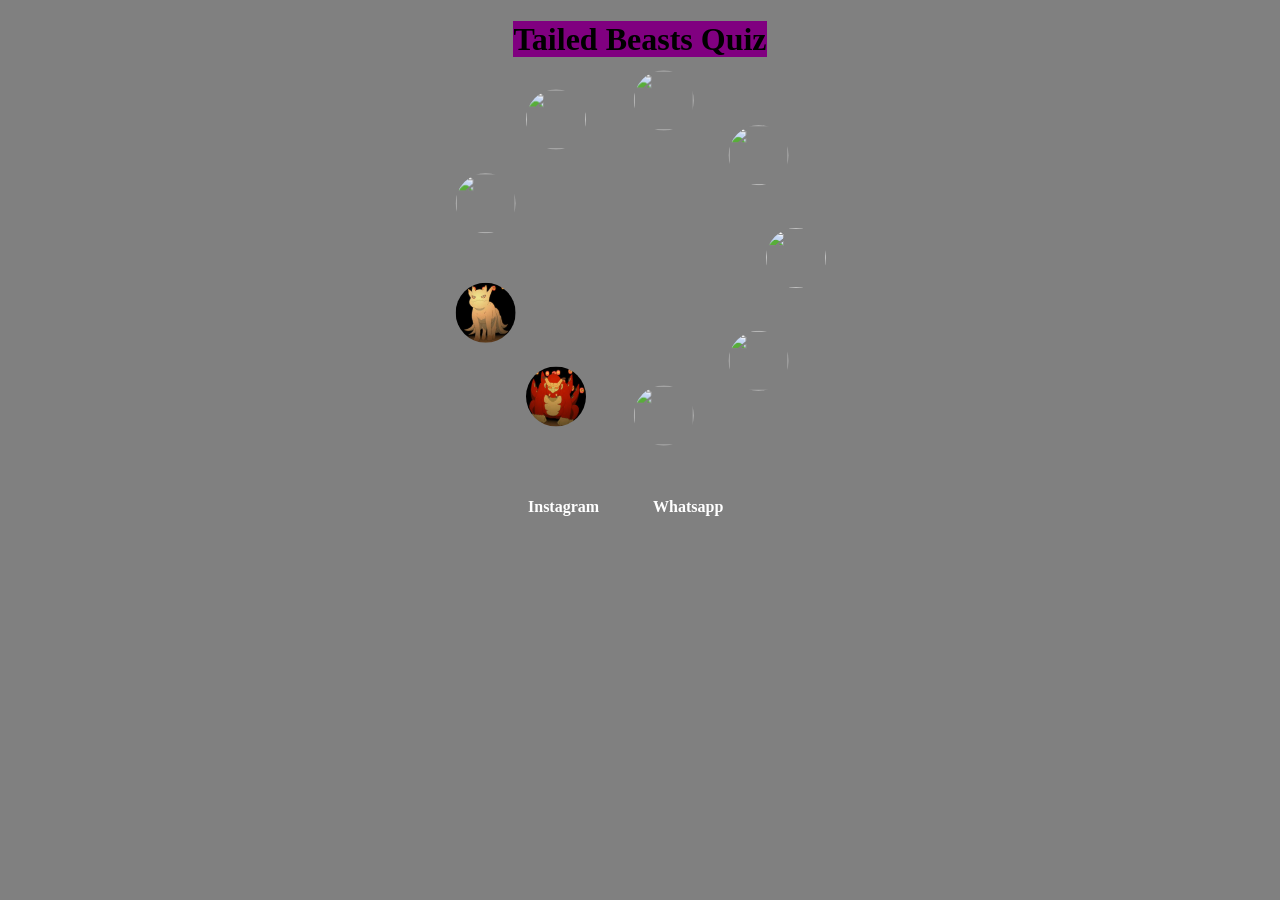
==== Index_2.html @ d49ca68e "Add files via upload" ====
<!DOCTYPE html>
<html>
    <head>
        <title>尾獣</title>
        <style>
            body{
                background-color: grey;
            }
            /*.Q_img{
                width: 200px;
                height: 200px;
                border-radius: 50%;
                object-fit: cover;
            }*/
            .circulo-contenedor {
                position: relative;
                width: 400px;
                height: 400px;
                margin: auto;
                border-radius: 50%;
            }

            .circulo-contenedor .item {
                position: absolute;
                top: 40%;
                left: 49%;
                width: 60px;
                height: 60px;
                margin-top: -30px;
                margin-left: -30px;
                border-radius: 50%;
                object-fit: cover;
            
            /* Distribución automática usando las variables del HTML */
                transform: rotate(calc(var(--i) * 40deg)) translate(160px) rotate(calc(var(--i) * -40deg));
            }
            .links{
                color: white;
                font-size: 16px;
                text-align:center;
                font-weight: 600;
                text-decoration:none;
            }
            #l_1{
                margin-left: 520px;
            }
            #l_2{
                margin-left: 50px;
            }
        </style>
    </head>
    <header style="text-align: center">
        <h1>
            <span style="background-color: purple">Tailed Beasts Quiz</span>
        </h1>
        <br>    
    </header>
    <body>
        <div class="circulo-contenedor">
            <img class="item" style="--i:0;" src="https://encrypted-tbn0.gstatic.com/images?q=tbn:ANd9GcQuheKOBEoMPKL5tYUzOXDaorhH5CROfDecAf7tXgc3EQ&s=10" width="200x" height="400px">
            <img class="item" style="--i:1;" src="https://encrypted-tbn0.gstatic.com/images?q=tbn:ANd9GcQzm0KgmgSTfdvDTRYn3DFvrJVx1O2SHYFzWDVYT8Pp9g&s=10" width="500px" height="300px">
            <img class="item" style="--i:2;" src="https://encrypted-tbn0.gstatic.com/images?q=tbn:ANd9GcTVprku_eY_V_YQ3JkA7zzBK7alpp5ZTUUdkKMi2feKcA&s=10" width="200px" height="400px">
            <img class="item" style="--i:3;" src="[data-uri]" width="200x" height="400px">
            <img class="item" style="--i:4;" src="[data-uri]" width="500px" height="300px">
            <img class="item" style="--i:5;" src="https://encrypted-tbn0.gstatic.com/images?q=tbn:ANd9GcSkUAZHVVMgVq7lOGX60hom6rxoYdGrlf3F9Zunj6NbTzcvj1yTgXVSI5GT&s=10" width="200px" height="400px">
            <img class="item" style="--i:6;" src="https://encrypted-tbn0.gstatic.com/images?q=tbn:ANd9GcS62VHYfDU4S4ISp-R7OwQ-BQ0DhBiRfRTfuQWi8YpgDA&s=10" width="200px" height="400px">
            <img class="item" style="--i:7;" src="https://encrypted-tbn0.gstatic.com/images?q=tbn:ANd9GcThUkgUpO_cV-kr-zvNoZ4zlpFTIGa9Z8-wlmdH6o0CNw&s=10" width="200px" height="400px">
            <img class="item" style="--i:8;" src="https://encrypted-tbn0.gstatic.com/images?q=tbn:ANd9GcR4ObfT1UjSxJFrMgdkQYF8xhL8zCInka3Fizn83ID1_A&s" width="200px" height="400px">
        </div>
    </body>
    <footer>
        <nav>
            <a class="links" id="l_1" href="https://www.instagram.com/sgwarrior_999?exln=MmgzZTloemh3c3Rq" target="_blank">Instagram</a>
            <a class="links" id="l_2" href="https://wa.me/qr/YNQZN3247IRFF1" target="_blank">Whatsapp</a>            
        </nav>
    </footer>
</html>
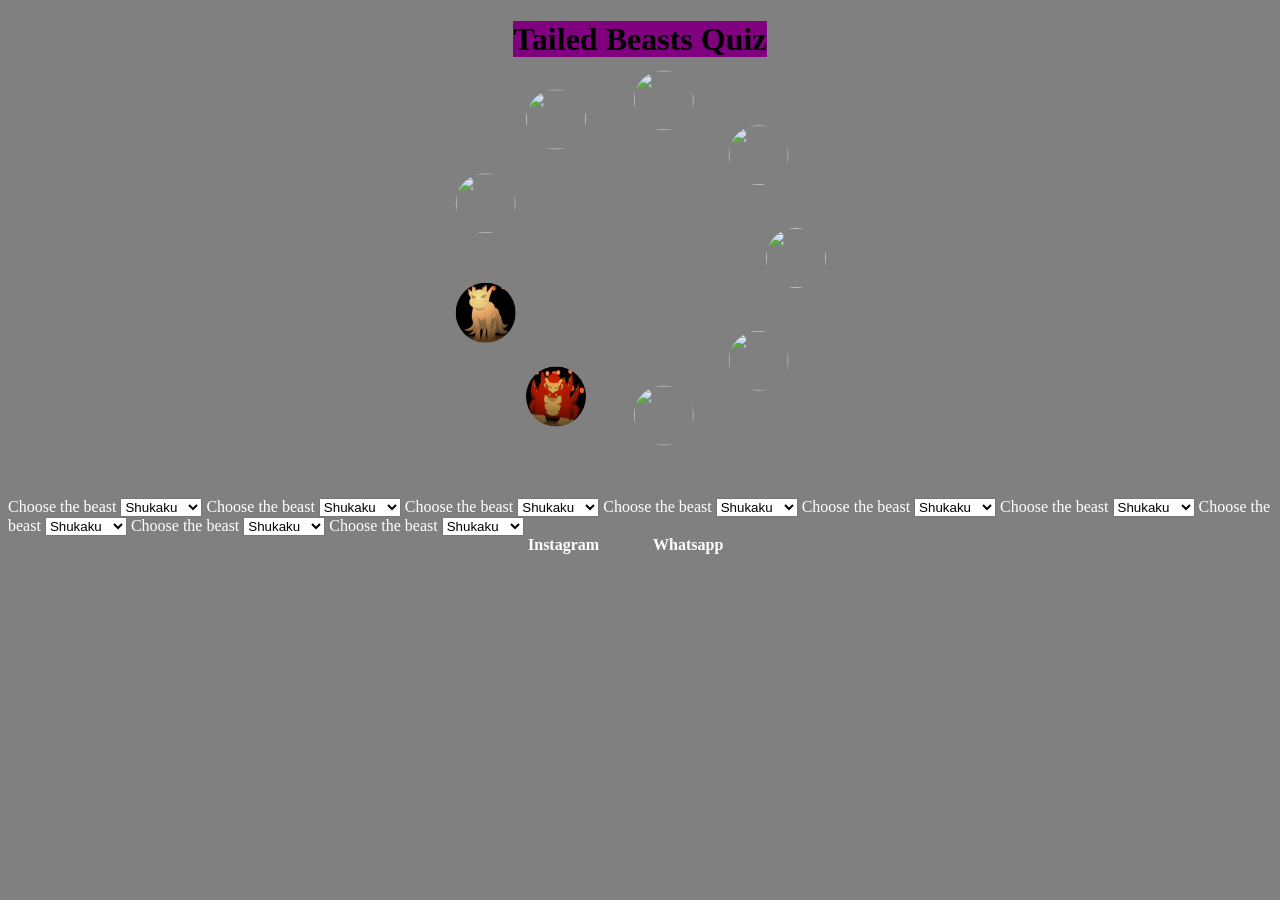
==== commit 2fb804b2: "Add files via upload" ====
--- a/Index_2.html
+++ b/Index_2.html
@@ -47,6 +47,9 @@
             #l_2{
                 margin-left: 50px;
             }
+            .options{
+                color: white;
+            }
         </style>
     </head>
     <header style="text-align: center">
@@ -67,6 +70,117 @@
             <img class="item" style="--i:7;" src="https://encrypted-tbn0.gstatic.com/images?q=tbn:ANd9GcThUkgUpO_cV-kr-zvNoZ4zlpFTIGa9Z8-wlmdH6o0CNw&s=10" width="200px" height="400px">
             <img class="item" style="--i:8;" src="https://encrypted-tbn0.gstatic.com/images?q=tbn:ANd9GcR4ObfT1UjSxJFrMgdkQYF8xhL8zCInka3Fizn83ID1_A&s" width="200px" height="400px">
         </div>
+        <div class="options">
+            <label for="beasts">Choose the beast</label>
+            <select class="dropdown" id="beasts">
+                <option value="shukaku">Shukaku</option>
+                <option value="matatabi">Matatabi</option>
+                <option value="isobu">Isobu</option>
+                <option value="songoku">Son Goku</option>
+                <option value="kokuo">Kokuo</option>
+                <option value="saiken">Saiken</option>
+                <option value="chomei">Chomei</option>
+                <option value="gyuki">Gyuki</option>
+                <option value="kurama">Kurama</option>
+            </select>
+            <label for="beasts">Choose the beast</label>
+            <select class="dropdown" id="beasts">
+                <option value="shukaku">Shukaku</option>
+                <option value="matatabi">Matatabi</option>
+                <option value="isobu">Isobu</option>
+                <option value="songoku">Son Goku</option>
+                <option value="kokuo">Kokuo</option>
+                <option value="saiken">Saiken</option>
+                <option value="chomei">Chomei</option>
+                <option value="gyuki">Gyuki</option>
+                <option value="kurama">Kurama</option>
+            </select>
+            <label for="beasts">Choose the beast</label>
+            <select class="dropdown" id="beasts">
+                <option value="shukaku">Shukaku</option>
+                <option value="matatabi">Matatabi</option>
+                <option value="isobu">Isobu</option>
+                <option value="songoku">Son Goku</option>
+                <option value="kokuo">Kokuo</option>
+                <option value="saiken">Saiken</option>
+                <option value="chomei">Chomei</option>
+                <option value="gyuki">Gyuki</option>
+                <option value="kurama">Kurama</option>
+            </select>
+            <label for="beasts">Choose the beast</label>
+            <select class="dropdown" id="beasts">
+                <option value="shukaku">Shukaku</option>
+                <option value="matatabi">Matatabi</option>
+                <option value="isobu">Isobu</option>
+                <option value="songoku">Son Goku</option>
+                <option value="kokuo">Kokuo</option>
+                <option value="saiken">Saiken</option>
+                <option value="chomei">Chomei</option>
+                <option value="gyuki">Gyuki</option>
+                <option value="kurama">Kurama</option>
+            </select>
+            <label for="beasts">Choose the beast</label>
+            <select class="dropdown" id="beasts">
+                <option value="shukaku">Shukaku</option>
+                <option value="matatabi">Matatabi</option>
+                <option value="isobu">Isobu</option>
+                <option value="songoku">Son Goku</option>
+                <option value="kokuo">Kokuo</option>
+                <option value="saiken">Saiken</option>
+                <option value="chomei">Chomei</option>
+                <option value="gyuki">Gyuki</option>
+                <option value="kurama">Kurama</option>
+            </select>
+            <label for="beasts">Choose the beast</label>
+            <select class="dropdown" id="beasts">
+                <option value="shukaku">Shukaku</option>
+                <option value="matatabi">Matatabi</option>
+                <option value="isobu">Isobu</option>
+                <option value="songoku">Son Goku</option>
+                <option value="kokuo">Kokuo</option>
+                <option value="saiken">Saiken</option>
+                <option value="chomei">Chomei</option>
+                <option value="gyuki">Gyuki</option>
+                <option value="kurama">Kurama</option>
+            </select>
+            <label for="beasts">Choose the beast</label>
+            <select class="dropdown" id="beasts">
+                <option value="shukaku">Shukaku</option>
+                <option value="matatabi">Matatabi</option>
+                <option value="isobu">Isobu</option>
+                <option value="songoku">Son Goku</option>
+                <option value="kokuo">Kokuo</option>
+                <option value="saiken">Saiken</option>
+                <option value="chomei">Chomei</option>
+                <option value="gyuki">Gyuki</option>
+                <option value="kurama">Kurama</option>
+            </select>
+            <label for="beasts">Choose the beast</label>
+            <select class="dropdown" id="beasts">
+                <option value="shukaku">Shukaku</option>
+                <option value="matatabi">Matatabi</option>
+                <option value="isobu">Isobu</option>
+                <option value="songoku">Son Goku</option>
+                <option value="kokuo">Kokuo</option>
+                <option value="saiken">Saiken</option>
+                <option value="chomei">Chomei</option>
+                <option value="gyuki">Gyuki</option>
+                <option value="kurama">Kurama</option>
+            </select>
+            <label for="beasts">Choose the beast</label>
+            <select class="dropdown" id="beasts">
+                <option value="shukaku">Shukaku</option>
+                <option value="matatabi">Matatabi</option>
+                <option value="isobu">Isobu</option>
+                <option value="songoku">Son Goku</option>
+                <option value="kokuo">Kokuo</option>
+                <option value="saiken">Saiken</option>
+                <option value="chomei">Chomei</option>
+                <option value="gyuki">Gyuki</option>
+                <option value="kurama">Kurama</option>
+            </select>
+            
+        </div>
     </body>
     <footer>
         <nav>
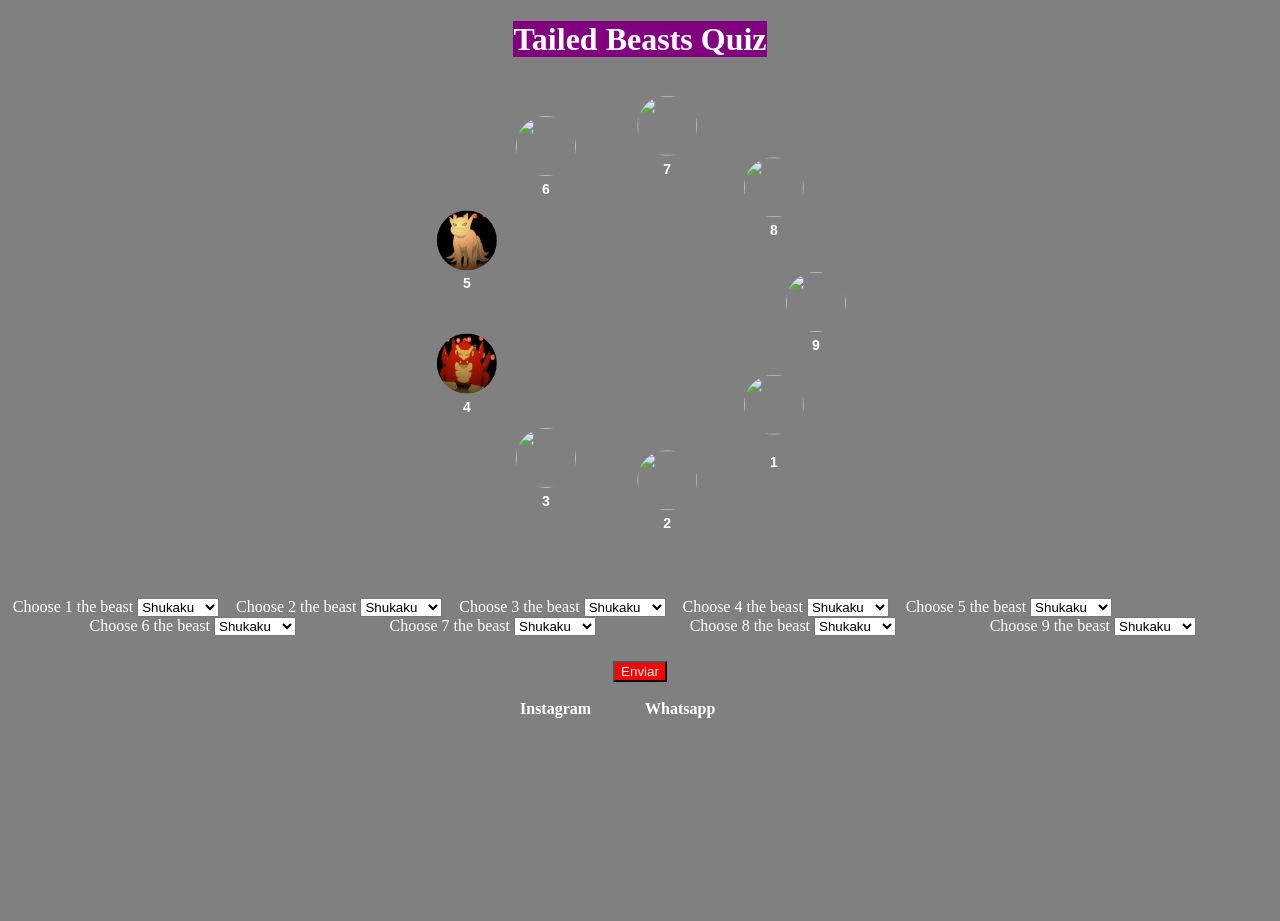
==== commit 2619a2e7: "Add files via upload" ====
--- a/Index_2.html
+++ b/Index_2.html
@@ -16,23 +16,41 @@
                 position: relative;
                 width: 400px;
                 height: 400px;
-                margin: auto;
+                margin: 50px auto;
                 border-radius: 50%;
             }
 
-            .circulo-contenedor .item {
+            .circulo-contenedor .item-grupo {
                 position: absolute;
                 top: 40%;
                 left: 49%;
+                width: 70px;
+                height: 100px;
+                margin-top: -45px;
+                margin-left: -35px;
+                border-radius: 50%;
+                object-fit: cover;
+                display: flex;
+                flex-direction: column;
+                align-items:center;
+                justify-content: center;
+                gap: 5px;
+
+            
+            /* Distribución automática usando las variables del HTML */
+                transform: rotate(calc(var(--i) * 40deg)) translate(180px) rotate(calc(var(--i) * -40deg));
+            }
+            .item-grupo img{
                 width: 60px;
                 height: 60px;
-                margin-top: -30px;
-                margin-left: -30px;
                 border-radius: 50%;
                 object-fit: cover;
-            
-            /* Distribución automática usando las variables del HTML */
-                transform: rotate(calc(var(--i) * 40deg)) translate(160px) rotate(calc(var(--i) * -40deg));
+            }
+            .item-grupo .numero {
+                font-family: Arial, sans-serif;
+                font-size: 14px;
+                font-weight: bold;
+                color: white; /* Cambia el color según tu fondo */
             }
             .links{
                 color: white;
@@ -50,138 +68,169 @@
             .options{
                 color: white;
             }
+            
         </style>
+        <link rel="stylesheet" href="styles.css">
     </head>
     <header style="text-align: center">
-        <h1>
+        <h1 style="color: white">
             <span style="background-color: purple">Tailed Beasts Quiz</span>
         </h1>
         <br>    
     </header>
     <body>
         <div class="circulo-contenedor">
-            <img class="item" style="--i:0;" src="https://encrypted-tbn0.gstatic.com/images?q=tbn:ANd9GcQuheKOBEoMPKL5tYUzOXDaorhH5CROfDecAf7tXgc3EQ&s=10" width="200x" height="400px">
-            <img class="item" style="--i:1;" src="https://encrypted-tbn0.gstatic.com/images?q=tbn:ANd9GcQzm0KgmgSTfdvDTRYn3DFvrJVx1O2SHYFzWDVYT8Pp9g&s=10" width="500px" height="300px">
-            <img class="item" style="--i:2;" src="https://encrypted-tbn0.gstatic.com/images?q=tbn:ANd9GcTVprku_eY_V_YQ3JkA7zzBK7alpp5ZTUUdkKMi2feKcA&s=10" width="200px" height="400px">
-            <img class="item" style="--i:3;" src="[data-uri]" width="200x" height="400px">
-            <img class="item" style="--i:4;" src="[data-uri]" width="500px" height="300px">
-            <img class="item" style="--i:5;" src="https://encrypted-tbn0.gstatic.com/images?q=tbn:ANd9GcSkUAZHVVMgVq7lOGX60hom6rxoYdGrlf3F9Zunj6NbTzcvj1yTgXVSI5GT&s=10" width="200px" height="400px">
-            <img class="item" style="--i:6;" src="https://encrypted-tbn0.gstatic.com/images?q=tbn:ANd9GcS62VHYfDU4S4ISp-R7OwQ-BQ0DhBiRfRTfuQWi8YpgDA&s=10" width="200px" height="400px">
-            <img class="item" style="--i:7;" src="https://encrypted-tbn0.gstatic.com/images?q=tbn:ANd9GcThUkgUpO_cV-kr-zvNoZ4zlpFTIGa9Z8-wlmdH6o0CNw&s=10" width="200px" height="400px">
-            <img class="item" style="--i:8;" src="https://encrypted-tbn0.gstatic.com/images?q=tbn:ANd9GcR4ObfT1UjSxJFrMgdkQYF8xhL8zCInka3Fizn83ID1_A&s" width="200px" height="400px">
+            <div class="item-grupo" style="--i:1;">
+                <img src="https://encrypted-tbn0.gstatic.com/images?q=tbn:ANd9GcQuheKOBEoMPKL5tYUzOXDaorhH5CROfDecAf7tXgc3EQ&s=10" width="200x" height="400px">
+                <p class="numero">1</p>
+            </div>
+            <div class="item-grupo" style="--i:2;">
+                <img src="https://encrypted-tbn0.gstatic.com/images?q=tbn:ANd9GcQzm0KgmgSTfdvDTRYn3DFvrJVx1O2SHYFzWDVYT8Pp9g&s=10" width="500px" height="300px">
+                <span class="numero">2</span>
+            </div>
+            <div class="item-grupo" style="--i:3;">
+                <img src="https://encrypted-tbn0.gstatic.com/images?q=tbn:ANd9GcTVprku_eY_V_YQ3JkA7zzBK7alpp5ZTUUdkKMi2feKcA&s=10" width="200px" height="400px">
+                <span class="numero">3</span>
+            </div>
+            <div class="item-grupo" style="--i:4;">
+                <img src="[data-uri]" width="200x" height="400px">
+                <span class="numero">4</span>
+            </div>
+            <div class="item-grupo" style="--i:5;">
+                <img src="[data-uri]" width="500px" height="300px">
+                <span class="numero">5</span>
+            </div>
+            <div class="item-grupo" style="--i:6;">
+                <img src="https://encrypted-tbn0.gstatic.com/images?q=tbn:ANd9GcSkUAZHVVMgVq7lOGX60hom6rxoYdGrlf3F9Zunj6NbTzcvj1yTgXVSI5GT&s=10" width="200px" height="400px">
+                <span class="numero">6</span>
+            </div>
+            <div class="item-grupo" style="--i:7;">
+                <img src="https://encrypted-tbn0.gstatic.com/images?q=tbn:ANd9GcS62VHYfDU4S4ISp-R7OwQ-BQ0DhBiRfRTfuQWi8YpgDA&s=10" width="200px" height="400px">
+                <span class="numero">7</span>
+            </div>
+            <div class="item-grupo" style="--i:8;">
+                <img src="https://encrypted-tbn0.gstatic.com/images?q=tbn:ANd9GcThUkgUpO_cV-kr-zvNoZ4zlpFTIGa9Z8-wlmdH6o0CNw&s=10" width="200px" height="400px">
+                <span class="numero">8</span>
+            </div>
+            <div class="item-grupo" style="--i:9;">
+                <img src="https://encrypted-tbn0.gstatic.com/images?q=tbn:ANd9GcR4ObfT1UjSxJFrMgdkQYF8xhL8zCInka3Fizn83ID1_A&s" width="200px" height="400px">
+                <span class="numero">9</span>
+            </div>
         </div>
-        <div class="options">
-            <label for="beasts">Choose the beast</label>
-            <select class="dropdown" id="beasts">
-                <option value="shukaku">Shukaku</option>
-                <option value="matatabi">Matatabi</option>
-                <option value="isobu">Isobu</option>
-                <option value="songoku">Son Goku</option>
-                <option value="kokuo">Kokuo</option>
-                <option value="saiken">Saiken</option>
-                <option value="chomei">Chomei</option>
-                <option value="gyuki">Gyuki</option>
-                <option value="kurama">Kurama</option>
-            </select>
-            <label for="beasts">Choose the beast</label>
-            <select class="dropdown" id="beasts">
-                <option value="shukaku">Shukaku</option>
-                <option value="matatabi">Matatabi</option>
-                <option value="isobu">Isobu</option>
-                <option value="songoku">Son Goku</option>
-                <option value="kokuo">Kokuo</option>
-                <option value="saiken">Saiken</option>
-                <option value="chomei">Chomei</option>
-                <option value="gyuki">Gyuki</option>
-                <option value="kurama">Kurama</option>
-            </select>
-            <label for="beasts">Choose the beast</label>
-            <select class="dropdown" id="beasts">
-                <option value="shukaku">Shukaku</option>
-                <option value="matatabi">Matatabi</option>
-                <option value="isobu">Isobu</option>
-                <option value="songoku">Son Goku</option>
-                <option value="kokuo">Kokuo</option>
-                <option value="saiken">Saiken</option>
-                <option value="chomei">Chomei</option>
-                <option value="gyuki">Gyuki</option>
-                <option value="kurama">Kurama</option>
-            </select>
-            <label for="beasts">Choose the beast</label>
-            <select class="dropdown" id="beasts">
-                <option value="shukaku">Shukaku</option>
-                <option value="matatabi">Matatabi</option>
-                <option value="isobu">Isobu</option>
-                <option value="songoku">Son Goku</option>
-                <option value="kokuo">Kokuo</option>
-                <option value="saiken">Saiken</option>
-                <option value="chomei">Chomei</option>
-                <option value="gyuki">Gyuki</option>
-                <option value="kurama">Kurama</option>
-            </select>
-            <label for="beasts">Choose the beast</label>
-            <select class="dropdown" id="beasts">
-                <option value="shukaku">Shukaku</option>
-                <option value="matatabi">Matatabi</option>
-                <option value="isobu">Isobu</option>
-                <option value="songoku">Son Goku</option>
-                <option value="kokuo">Kokuo</option>
-                <option value="saiken">Saiken</option>
-                <option value="chomei">Chomei</option>
-                <option value="gyuki">Gyuki</option>
-                <option value="kurama">Kurama</option>
-            </select>
-            <label for="beasts">Choose the beast</label>
-            <select class="dropdown" id="beasts">
-                <option value="shukaku">Shukaku</option>
-                <option value="matatabi">Matatabi</option>
-                <option value="isobu">Isobu</option>
-                <option value="songoku">Son Goku</option>
-                <option value="kokuo">Kokuo</option>
-                <option value="saiken">Saiken</option>
-                <option value="chomei">Chomei</option>
-                <option value="gyuki">Gyuki</option>
-                <option value="kurama">Kurama</option>
-            </select>
-            <label for="beasts">Choose the beast</label>
-            <select class="dropdown" id="beasts">
-                <option value="shukaku">Shukaku</option>
-                <option value="matatabi">Matatabi</option>
-                <option value="isobu">Isobu</option>
-                <option value="songoku">Son Goku</option>
-                <option value="kokuo">Kokuo</option>
-                <option value="saiken">Saiken</option>
-                <option value="chomei">Chomei</option>
-                <option value="gyuki">Gyuki</option>
-                <option value="kurama">Kurama</option>
-            </select>
-            <label for="beasts">Choose the beast</label>
-            <select class="dropdown" id="beasts">
-                <option value="shukaku">Shukaku</option>
-                <option value="matatabi">Matatabi</option>
-                <option value="isobu">Isobu</option>
-                <option value="songoku">Son Goku</option>
-                <option value="kokuo">Kokuo</option>
-                <option value="saiken">Saiken</option>
-                <option value="chomei">Chomei</option>
-                <option value="gyuki">Gyuki</option>
-                <option value="kurama">Kurama</option>
-            </select>
-            <label for="beasts">Choose the beast</label>
-            <select class="dropdown" id="beasts">
-                <option value="shukaku">Shukaku</option>
-                <option value="matatabi">Matatabi</option>
-                <option value="isobu">Isobu</option>
-                <option value="songoku">Son Goku</option>
-                <option value="kokuo">Kokuo</option>
-                <option value="saiken">Saiken</option>
-                <option value="chomei">Chomei</option>
-                <option value="gyuki">Gyuki</option>
-                <option value="kurama">Kurama</option>
-            </select>
-            
-        </div>
+        <form action="Win.html" method="GET" class="options">
+            <label for="beasts1" style="margin-left: 1%">Choose 1 the beast</label>
+            <select class="dropdown" id="beasts1">
+                <option value="shukaku">Shukaku</option>
+                <option value="matatabi">Matatabi</option>
+                <option value="isobu">Isobu</option>
+                <option value="songoku">Son Goku</option>
+                <option value="kokuo">Kokuo</option>
+                <option value="saiken">Saiken</option>
+                <option value="chomei">Chomei</option>
+                <option value="gyuki">Gyuki</option>
+                <option value="kurama">Kurama</option>
+            </select>
+            <label for="beasts2" style="margin-left: 1%";>Choose 2 the beast</label>
+            <select class="dropdown" id="beasts2">
+                <option value="shukaku">Shukaku</option>
+                <option value="matatabi">Matatabi</option>
+                <option value="isobu">Isobu</option>
+                <option value="songoku">Son Goku</option>
+                <option value="kokuo">Kokuo</option>
+                <option value="saiken">Saiken</option>
+                <option value="chomei">Chomei</option>
+                <option value="gyuki">Gyuki</option>
+                <option value="kurama">Kurama</option>
+            </select>
+            <label for="beasts3" style="margin-left: 1%">Choose 3 the beast</label>
+            <select class="dropdown" id="beasts3">
+                <option value="shukaku">Shukaku</option>
+                <option value="matatabi">Matatabi</option>
+                <option value="isobu">Isobu</option>
+                <option value="songoku">Son Goku</option>
+                <option value="kokuo">Kokuo</option>
+                <option value="saiken">Saiken</option>
+                <option value="chomei">Chomei</option>
+                <option value="gyuki">Gyuki</option>
+                <option value="kurama">Kurama</option>
+            </select>
+            <label for="beasts4" style="margin-left: 1%">Choose 4 the beast</label>
+            <select class="dropdown" id="beasts4">
+                <option value="shukaku">Shukaku</option>
+                <option value="matatabi">Matatabi</option>
+                <option value="isobu">Isobu</option>
+                <option value="songoku">Son Goku</option>
+                <option value="kokuo">Kokuo</option>
+                <option value="saiken">Saiken</option>
+                <option value="chomei">Chomei</option>
+                <option value="gyuki">Gyuki</option>
+                <option value="kurama">Kurama</option>
+            </select>
+            <label for="beasts5" style="margin-left: 1%">Choose 5 the beast</label>
+            <select class="dropdown" id="beasts5">
+                <option value="shukaku">Shukaku</option>    
+                <option value="matatabi">Matatabi</option>
+                <option value="isobu">Isobu</option>
+                <option value="songoku">Son Goku</option>
+                <option value="kokuo">Kokuo</option>
+                <option value="saiken">Saiken</option>
+                <option value="chomei">Chomei</option>
+                <option value="gyuki">Gyuki</option>
+                <option value="kurama">Kurama</option>
+            </select>
+            <br>
+            <label for="beasts6" style="margin-left: 7%">Choose 6 the beast</label>
+            <select class="dropdown" id="beasts6">
+                <option value="shukaku">Shukaku</option>
+                <option value="matatabi">Matatabi</option>
+                <option value="isobu">Isobu</option>
+                <option value="songoku">Son Goku</option>
+                <option value="kokuo">Kokuo</option>
+                <option value="saiken">Saiken</option>
+                <option value="chomei">Chomei</option>
+                <option value="gyuki">Gyuki</option>
+                <option value="kurama">Kurama</option>
+            </select>
+            <label for="beasts7" style="margin-left: 7%">Choose 7 the beast</label>
+            <select class="dropdown" id="beasts7">
+                <option value="shukaku">Shukaku</option>
+                <option value="matatabi">Matatabi</option>
+                <option value="isobu">Isobu</option>
+                <option value="songoku">Son Goku</option>
+                <option value="kokuo">Kokuo</option>
+                <option value="saiken">Saiken</option>
+                <option value="chomei">Chomei</option>
+                <option value="gyuki">Gyuki</option>
+                <option value="kurama">Kurama</option>
+            </select>
+            <label for="beasts8" style="margin-left: 7%">Choose 8 the beast</label>
+            <select class="dropdown" id="beasts8">
+                <option value="shukaku">Shukaku</option>
+                <option value="matatabi">Matatabi</option>
+                <option value="isobu">Isobu</option>
+                <option value="songoku">Son Goku</option>
+                <option value="kokuo">Kokuo</option>
+                <option value="saiken">Saiken</option>
+                <option value="chomei">Chomei</option>
+                <option value="gyuki">Gyuki</option>
+                <option value="kurama">Kurama</option>
+            </select>
+            <label for="beasts9" style="margin-left: 7%">Choose 9 the beast</label>
+            <select class="dropdown" id="beasts9">
+                <option value="shukaku">Shukaku</option>
+                <option value="matatabi">Matatabi</option>
+                <option value="isobu">Isobu</option>
+                <option value="songoku">Son Goku</option>
+                <option value="kokuo">Kokuo</option>
+                <option value="saiken">Saiken</option>
+                <option value="chomei">Chomei</option>
+                <option value="gyuki">Gyuki</option>
+                <option value="kurama">Kurama</option>
+            </select> 
+            <button type="submit" style="display: block; margin: auto; margin-top: 2%; background-color: red; color: white">Enviar</button>
+        </form>
     </body>
+    <br>
     <footer>
         <nav>
             <a class="links" id="l_1" href="https://www.instagram.com/sgwarrior_999?exln=MmgzZTloemh3c3Rq" target="_blank">Instagram</a>
--- a/styles.css
+++ b/styles.css
@@ -0,0 +1,9 @@
+body {
+  background-image: url('https://st.depositphotos.com/30440304/54513/i/450/depositphotos_545134414-stock-photo-luxury-dark-background-website-poster.jpg');
+  background-size: cover;          /* Hace que la imagen cubra toda la pantalla */
+  background-repeat: no-repeat;    /* Evita que la imagen se multiplique */
+  background-position: center;     /* Centra la imagen */
+  background-attachment: fixed;    /* Mantiene la imagen fija al hacer scroll */
+  height: 100vh;                   /* Asegura que el body ocupe toda la altura */
+  margin: 0;
+}
